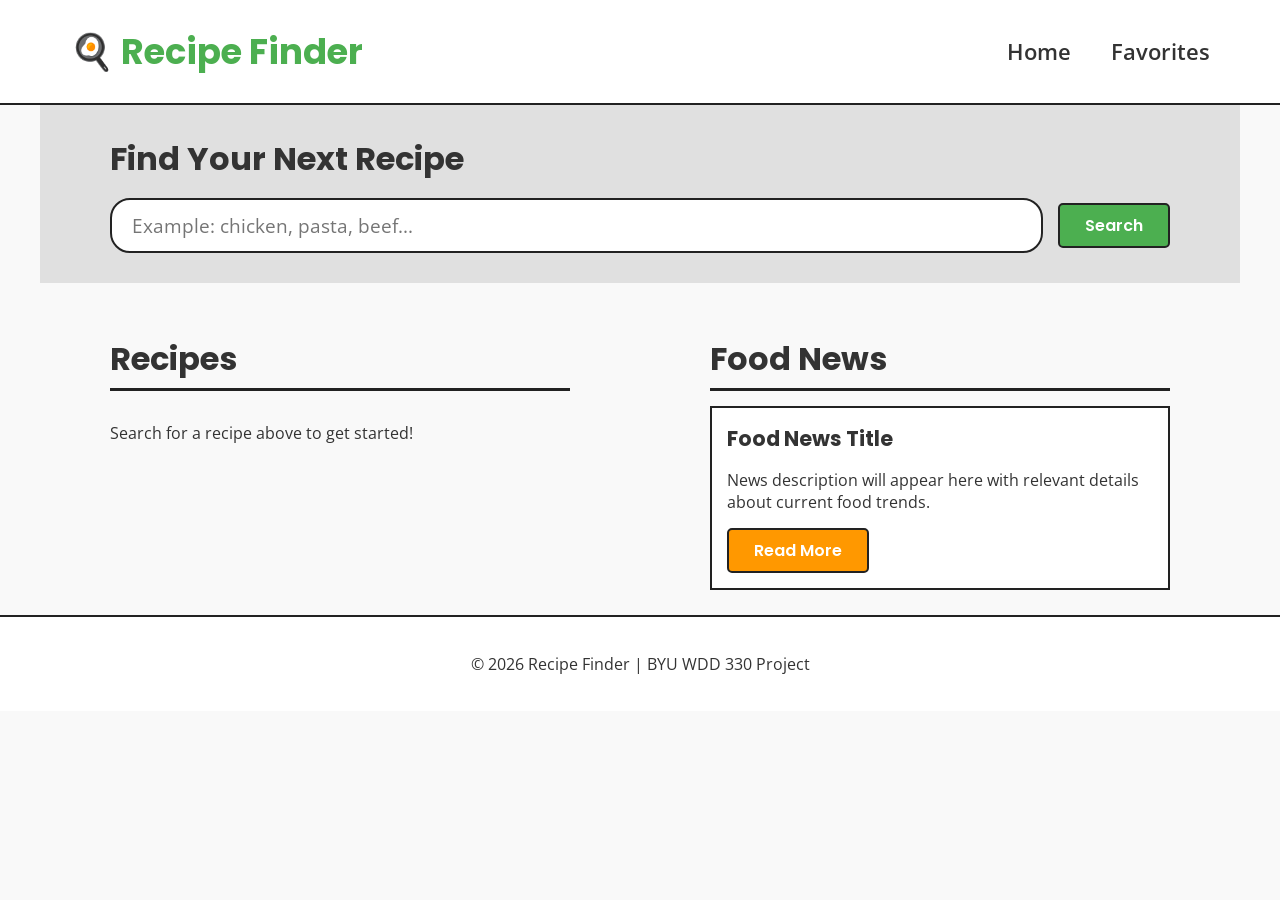
==== src/index.html @ e855eaed "Initial commit - Week 5 Recipe Finder" ====
<!DOCTYPE html>
<html lang="en">

<head>
    <meta charset="UTF-8">
    <meta name="viewport" content="width=device-width, initial-scale=1.0">
    <title>Recipe Finder</title>
    <meta name="description" content="Find recipes based on ingredients and discover food news.">
    <!-- Google Fonts: Poppins & Open Sans -->
    <link rel="preconnect" href="https://fonts.googleapis.com">
    <link rel="preconnect" href="https://fonts.gstatic.com" crossorigin>
    <link
        href="https://fonts.googleapis.com/css2?family=Open+Sans:wght@400;600&family=Poppins:wght@500;600;700&display=swap"
        rel="stylesheet">
    <link rel="stylesheet" href="css/style.css">
</head>

<body>
    <header class="header">
        <div class="logo">
            <h1>🍳 Recipe Finder</h1>
        </div>
        <nav class="navigation">
            <a href="index.html" class="active">Home</a>
            <a href="favorites.html">Favorites</a>
        </nav>
    </header>

    <main>
        <!-- Search Section -->
        <section class="search-section">
            <h2>Find Your Next Recipe</h2>
            <p>Search recipes using ingredients or meals you want to prepare.</p>
            <form id="searchForm">
                <label for="searchInput" class="sr-only">Search recipe:</label>
                <input type="search" id="searchInput" placeholder="Example: chicken, pasta, beef..." required>
                <button type="submit" class="btn btn-primary">Search</button>
            </form>
        </section>

        <!-- Recipe Results Section -->
        <section class="recipe-section">
            <h2>Recipes</h2>
            <div id="recipeList" class="recipe-list">
                <p class="placeholder-text">Search for a recipe above to get started!</p>
            </div>
        </section>

        <!-- Food News Section -->
        <section class="news-section">
            <h2>Food News</h2>
            <div id="newsList" class="news-list">
                <!-- Sample Card (Will be replaced dynamically in Week 6) -->
                <article class="news-card">
                    <h3>Food News Title</h3>
                    <p>News description will appear here with relevant details about current food trends.</p>
                    <button class="btn btn-secondary">Read More</button>
                </article>
            </div>
        </section>
    </main>

    <footer class="footer">
        <p>© 2026 Recipe Finder | BYU WDD 330 Project</p>
    </footer>

    <script type="module" src="js/main.js"></script>
</body>

</html>
---- src/css/style.css ----
/* Import de tipografías desde la documentación */
@import url('https://fonts.googleapis.com/css2?family=Open+Sans:wght@400;600&family=Poppins:wght@600;700&display=swap');

/* =========================
   General Styles
========================= */

* {
    box-sizing: border-box;
}

body {
    margin: 0;
    font-family: 'Open Sans', Arial, Helvetica, sans-serif;
    /* Tipografía principal */
    background-color: #F9F9F9;
    /* Fondo según la documentación */
    color: #333333;
    /* Texto según la documentación */
}

h1,
h2,
h3 {
    font-family: 'Poppins', sans-serif;
    /* Tipografía para encabezados */
}

main {
    max-width: 1200px;
    margin: 0 auto;
}


/* =========================
   Header
========================= */

.header {
    display: flex;
    justify-content: space-between;
    align-items: center;
    padding: 25px 70px;
    border-bottom: 2px solid #222;
    background-color: #ffffff;
}

.logo h1 {
    margin: 0;
    font-size: 2.2rem;
    font-weight: bold;
    color: #4CAF50;
    /* Color primario verde */
}

.navigation {
    display: flex;
    gap: 40px;
}

.navigation a {
    text-decoration: none;
    color: #333333;
    font-size: 1.4rem;
    font-weight: 600;
}

.navigation a:hover {
    color: #4CAF50;
}


/* =========================
   Search Section
========================= */

.search-section {
    background-color: #e0e0e0;
    padding: 30px 70px;
}

.search-section h2 {
    margin: 0 0 15px;
    font-size: 2rem;
}

.search-section p {
    display: none;
}

#searchForm {
    display: flex;
    gap: 15px;
    align-items: center;
}

#searchForm label {
    display: none;
}

#searchInput {
    flex: 1;
    padding: 12px 20px;
    font-size: 1.2rem;
    border: 2px solid #222;
    border-radius: 20px;
    background-color: #ffffff;
    font-family: 'Open Sans', sans-serif;
}

button {
    padding: 8px 25px;
    font-size: 1rem;
    border: 2px solid #222;
    border-radius: 5px;
    background-color: #4CAF50;
    /* Color primario verde */
    color: #ffffff;
    font-family: 'Poppins', sans-serif;
    font-weight: 600;
    cursor: pointer;
}

button:hover {
    background-color: #388E3C;
}


/* =========================
   Sections Layout
========================= */

.recipe-section,
.news-section {
    padding: 25px 70px;
}

.recipe-section h2,
.news-section h2 {
    font-size: 2rem;
    border-bottom: 3px solid #222;
    padding-bottom: 5px;
    margin-bottom: 15px;
}


/* Create two columns */

main {
    display: grid;
    grid-template-columns: 1fr 1fr;
}

.search-section,
.footer {
    grid-column: 1 / 3;
}


/* =========================
   Recipe Cards
========================= */

.recipe-list {
    display: flex;
    flex-direction: column;
    gap: 12px;
}


.recipe-card {
    display: flex;
    border: 2px solid #222;
    height: 120px;
    background-color: #ffffff;
}


.recipe-card img {
    width: 160px;
    object-fit: cover;
    border-right: 2px solid #222;
}


.recipe-card h3,
.recipe-card p {
    margin: 5px 15px;
}


.recipe-card h3 {
    font-size: 1.3rem;
}


/* =========================
   News Cards
========================= */

.news-list {
    display: flex;
    flex-direction: column;
    gap: 20px;
}


.news-card {
    display: flex;
    flex-direction: column;
    border: 2px solid #222;
    padding: 15px;
    min-height: 120px;
    background-color: #ffffff;
}


.news-card h3 {
    margin: 0 0 10px;
    font-size: 1.3rem;
}


.news-card p {
    margin: 5px 0 15px;
}

/* Botón secundario para las noticias según el doc */
.news-card button {
    background-color: #FF9800;
    /* Color secundario naranja */
    align-self: flex-start;
}

.news-card button:hover {
    background-color: #F57C00;
}


/* =========================
   Footer
========================= */

.footer {
    text-align: center;
    padding: 20px;
    background-color: #ffffff;
    border-top: 2px solid #222;
}


/* =========================
   Mobile Responsive
========================= */

@media screen and (max-width: 700px) {

    .header {
        padding: 20px;
        flex-direction: column;
        gap: 20px;
    }

    main {
        display: block;
    }

    .search-section,
    .recipe-section,
    .news-section {
        padding: 20px;
    }

    #searchForm {
        flex-direction: column;
    }

    #searchInput {
        width: 100%;
    }

    .recipe-card {
        height: auto;
        flex-direction: column;
    }

    .recipe-card img {
        width: 100%;
        height: 150px;
    }

}
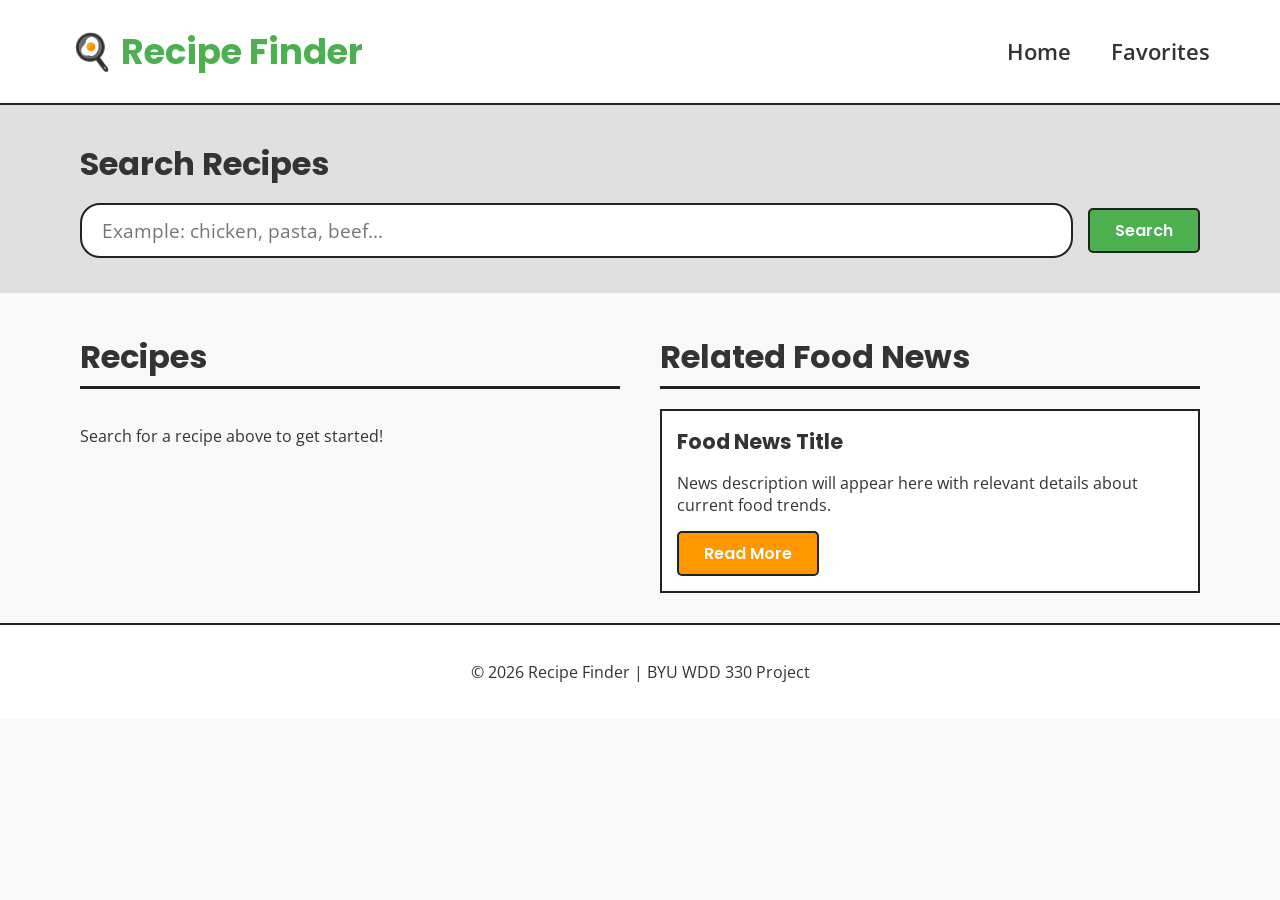
==== commit ca1e7e3c: "Fix full-width search bar alignment and spacing with header" ====
--- a/src/index.html
+++ b/src/index.html
@@ -29,13 +29,15 @@
     <main>
         <!-- Search Section -->
         <section class="search-section">
-            <h2>Find Your Next Recipe</h2>
-            <p>Search recipes using ingredients or meals you want to prepare.</p>
-            <form id="searchForm">
-                <label for="searchInput" class="sr-only">Search recipe:</label>
-                <input type="search" id="searchInput" placeholder="Example: chicken, pasta, beef..." required>
-                <button type="submit" class="btn btn-primary">Search</button>
-            </form>
+            <div class="container">
+                <h2>Search Recipes</h2>
+                <form id="searchForm">
+                    <label for="searchInput" class="sr-only">Search recipe:</label>
+                    <input type="search" id="searchInput" placeholder="Example: chicken, pasta, beef..." required>
+                    <button type="submit" class="btn btn-primary">Search</button>
+                </form>
+            </div>
+        </section>
         </section>
 
         <!-- Recipe Results Section -->
@@ -48,7 +50,7 @@
 
         <!-- Food News Section -->
         <section class="news-section">
-            <h2>Food News</h2>
+            <h2>Related Food News</h2>
             <div id="newsList" class="news-list">
                 <!-- Sample Card (Will be replaced dynamically in Week 6) -->
                 <article class="news-card">
--- a/src/css/style.css
+++ b/src/css/style.css
@@ -27,8 +27,16 @@
 }
 
 main {
+    width: 100%;
+    margin: 0 auto;
+    display: grid;
+    grid-template-columns: 1fr 1fr;
+    gap: 40px;
+    /* Espaciado uniforme entre columnas */
     max-width: 1200px;
-    margin: 0 auto;
+    /* Ancho general alineado */
+    padding: 0 40px 30px 40px;
+    /* Padding superior en 0 para pegar el buscador al header */
 }
 
 
@@ -43,6 +51,8 @@
     padding: 25px 70px;
     border-bottom: 2px solid #222;
     background-color: #ffffff;
+    width: 100%;
+    box-sizing: border-box;
 }
 
 .logo h1 {
@@ -71,12 +81,31 @@
 
 
 /* =========================
-   Search Section
+   Search Section (Full Width & Pegado al Header)
 ========================= */
 
 .search-section {
     background-color: #e0e0e0;
-    padding: 30px 70px;
+    width: 100vw;
+    /* Fuerza a que ocupe todo el ancho de la ventana */
+    position: relative;
+    left: 50%;
+    right: 50%;
+    margin-left: -50vw;
+    margin-right: -50vw;
+    margin-top: 0;
+    grid-column: 1 / 3;
+    padding: 35px 0;
+    box-sizing: border-box;
+}
+
+/* Alinea el contenido del buscador con las columnas de abajo */
+.search-section>* {
+    max-width: 1200px;
+    /* Mismo ancho exacto que el <main> */
+    padding: 0 40px;
+    /* Mismos márgenes laterales que las tarjetas */
+    margin: 0 auto;
 }
 
 .search-section h2 {
@@ -127,12 +156,16 @@
 
 
 /* =========================
-   Sections Layout
+   Sections Layout (Alineación Ancha)
 ========================= */
 
 .recipe-section,
 .news-section {
-    padding: 25px 70px;
+    padding: 0;
+    /* Eliminamos paddings excesivos que reducían el ancho */
+    width: 100%;
+    max-width: 100%;
+    /* Quitamos la restricción de 600px */
 }
 
 .recipe-section h2,
@@ -140,18 +173,10 @@
     font-size: 2rem;
     border-bottom: 3px solid #222;
     padding-bottom: 5px;
-    margin-bottom: 15px;
-}
-
-
-/* Create two columns */
-
-main {
-    display: grid;
-    grid-template-columns: 1fr 1fr;
-}
-
-.search-section,
+    margin-top: 0;
+    margin-bottom: 20px;
+}
+
 .footer {
     grid-column: 1 / 3;
 }
@@ -164,33 +189,40 @@
 .recipe-list {
     display: flex;
     flex-direction: column;
-    gap: 12px;
-}
-
+    gap: 15px;
+}
 
 .recipe-card {
     display: flex;
     border: 2px solid #222;
-    height: 120px;
-    background-color: #ffffff;
-}
-
+    height: auto;
+    min-height: 120px;
+    background-color: #ffffff;
+    width: 100%;
+    /* Ocupa el 100% de la columna izquierda */
+}
 
 .recipe-card img {
-    width: 160px;
+    width: 140px;
     object-fit: cover;
     border-right: 2px solid #222;
 }
 
-
-.recipe-card h3,
+.recipe-card-content {
+    padding: 12px;
+    display: flex;
+    flex-direction: column;
+    justify-content: center;
+}
+
+.recipe-card h3 {
+    margin: 0 0 5px 0;
+    font-size: 1.2rem;
+}
+
 .recipe-card p {
-    margin: 5px 15px;
-}
-
-
-.recipe-card h3 {
-    font-size: 1.3rem;
+    margin: 2px 0;
+    font-size: 0.9rem;
 }
 
 
@@ -203,7 +235,6 @@
     flex-direction: column;
     gap: 20px;
 }
-
 
 .news-card {
     display: flex;
@@ -212,20 +243,20 @@
     padding: 15px;
     min-height: 120px;
     background-color: #ffffff;
-}
-
+    width: 100%;
+    /* Ocupa el 100% de la columna derecha */
+}
 
 .news-card h3 {
     margin: 0 0 10px;
     font-size: 1.3rem;
 }
 
-
 .news-card p {
     margin: 5px 0 15px;
 }
 
-/* Botón secundario para las noticias según el doc */
+/* Botón secundario para las noticias */
 .news-card button {
     background-color: #FF9800;
     /* Color secundario naranja */
@@ -263,12 +294,16 @@
 
     main {
         display: block;
-    }
-
-    .search-section,
+        padding: 0 20px 20px 20px;
+    }
+
+    .search-section {
+        padding: 20px 0;
+    }
+
     .recipe-section,
     .news-section {
-        padding: 20px;
+        margin-bottom: 30px;
     }
 
     #searchForm {
@@ -287,6 +322,336 @@
     .recipe-card img {
         width: 100%;
         height: 150px;
-    }
-
+        border-right: none;
+        border-bottom: 2px solid #222;
+    }
+}
+
+/* Import de tipografías desde la documentación */
+@import url('https://fonts.googleapis.com/css2?family=Open+Sans:wght@400;600&family=Poppins:wght@600;700&display=swap');
+
+/* =========================
+   General Styles
+========================= */
+
+* {
+    box-sizing: border-box;
+}
+
+body {
+    margin: 0;
+    font-family: 'Open Sans', Arial, Helvetica, sans-serif;
+    /* Tipografía principal */
+    background-color: #F9F9F9;
+    /* Fondo según la documentación */
+    color: #333333;
+    /* Texto según la documentación */
+}
+
+h1,
+h2,
+h3 {
+    font-family: 'Poppins', sans-serif;
+    /* Tipografía para encabezados */
+}
+
+main {
+    width: 100%;
+    margin: 0 auto;
+    display: grid;
+    grid-template-columns: 1fr 1fr;
+    gap: 40px;
+    /* Espaciado uniforme entre columnas */
+    max-width: 1200px;
+    /* Ancho general alineado */
+    padding: 0 40px 30px 40px;
+    /* Padding superior en 0 para pegar el buscador al header */
+}
+
+
+/* =========================
+   Header
+========================= */
+
+.header {
+    display: flex;
+    justify-content: space-between;
+    align-items: center;
+    padding: 25px 70px;
+    border-bottom: 2px solid #222;
+    background-color: #ffffff;
+    width: 100%;
+    box-sizing: border-box;
+}
+
+.logo h1 {
+    margin: 0;
+    font-size: 2.2rem;
+    font-weight: bold;
+    color: #4CAF50;
+    /* Color primario verde */
+}
+
+.navigation {
+    display: flex;
+    gap: 40px;
+}
+
+.navigation a {
+    text-decoration: none;
+    color: #333333;
+    font-size: 1.4rem;
+    font-weight: 600;
+}
+
+.navigation a:hover {
+    color: #4CAF50;
+}
+
+
+/* =========================
+   Search Section (Full Width & Pegado al Header)
+========================= */
+
+.search-section {
+    background-color: #e0e0e0;
+    width: 100vw;
+    /* Fuerza a que ocupe todo el ancho de la ventana */
+    position: relative;
+    left: 50%;
+    right: 50%;
+    margin-left: -50vw;
+    margin-right: -50vw;
+    margin-top: 0;
+    grid-column: 1 / 3;
+    padding: 35px 0;
+    box-sizing: border-box;
+}
+
+/* Alinea el contenido del buscador con las columnas de abajo */
+.search-section>* {
+    max-width: 1200px;
+    /* Mismo ancho exacto que el <main> */
+    padding: 0 40px;
+    /* Mismos márgenes laterales que las tarjetas */
+    margin: 0 auto;
+}
+
+.search-section h2 {
+    margin: 0 0 15px;
+    font-size: 2rem;
+}
+
+.search-section p {
+    display: none;
+}
+
+#searchForm {
+    display: flex;
+    gap: 15px;
+    align-items: center;
+}
+
+#searchForm label {
+    display: none;
+}
+
+#searchInput {
+    flex: 1;
+    padding: 12px 20px;
+    font-size: 1.2rem;
+    border: 2px solid #222;
+    border-radius: 20px;
+    background-color: #ffffff;
+    font-family: 'Open Sans', sans-serif;
+}
+
+button {
+    padding: 8px 25px;
+    font-size: 1rem;
+    border: 2px solid #222;
+    border-radius: 5px;
+    background-color: #4CAF50;
+    /* Color primario verde */
+    color: #ffffff;
+    font-family: 'Poppins', sans-serif;
+    font-weight: 600;
+    cursor: pointer;
+}
+
+button:hover {
+    background-color: #388E3C;
+}
+
+
+/* =========================
+   Sections Layout (Alineación Ancha)
+========================= */
+
+.recipe-section,
+.news-section {
+    padding: 0;
+    /* Eliminamos paddings excesivos que reducían el ancho */
+    width: 100%;
+    max-width: 100%;
+    /* Quitamos la restricción de 600px */
+}
+
+.recipe-section h2,
+.news-section h2 {
+    font-size: 2rem;
+    border-bottom: 3px solid #222;
+    padding-bottom: 5px;
+    margin-top: 0;
+    margin-bottom: 20px;
+}
+
+.footer {
+    grid-column: 1 / 3;
+}
+
+
+/* =========================
+   Recipe Cards
+========================= */
+
+.recipe-list {
+    display: flex;
+    flex-direction: column;
+    gap: 15px;
+}
+
+.recipe-card {
+    display: flex;
+    border: 2px solid #222;
+    height: auto;
+    min-height: 120px;
+    background-color: #ffffff;
+    width: 100%;
+    /* Ocupa el 100% de la columna izquierda */
+}
+
+.recipe-card img {
+    width: 140px;
+    object-fit: cover;
+    border-right: 2px solid #222;
+}
+
+.recipe-card-content {
+    padding: 12px;
+    display: flex;
+    flex-direction: column;
+    justify-content: center;
+}
+
+.recipe-card h3 {
+    margin: 0 0 5px 0;
+    font-size: 1.2rem;
+}
+
+.recipe-card p {
+    margin: 2px 0;
+    font-size: 0.9rem;
+}
+
+
+/* =========================
+   News Cards
+========================= */
+
+.news-list {
+    display: flex;
+    flex-direction: column;
+    gap: 20px;
+}
+
+.news-card {
+    display: flex;
+    flex-direction: column;
+    border: 2px solid #222;
+    padding: 15px;
+    min-height: 120px;
+    background-color: #ffffff;
+    width: 100%;
+    /* Ocupa el 100% de la columna derecha */
+}
+
+.news-card h3 {
+    margin: 0 0 10px;
+    font-size: 1.3rem;
+}
+
+.news-card p {
+    margin: 5px 0 15px;
+}
+
+/* Botón secundario para las noticias */
+.news-card button {
+    background-color: #FF9800;
+    /* Color secundario naranja */
+    align-self: flex-start;
+}
+
+.news-card button:hover {
+    background-color: #F57C00;
+}
+
+
+/* =========================
+   Footer
+========================= */
+
+.footer {
+    text-align: center;
+    padding: 20px;
+    background-color: #ffffff;
+    border-top: 2px solid #222;
+}
+
+
+/* =========================
+   Mobile Responsive
+========================= */
+
+@media screen and (max-width: 700px) {
+
+    .header {
+        padding: 20px;
+        flex-direction: column;
+        gap: 20px;
+    }
+
+    main {
+        display: block;
+        padding: 0 20px 20px 20px;
+    }
+
+    .search-section {
+        padding: 20px 0;
+    }
+
+    .recipe-section,
+    .news-section {
+        margin-bottom: 30px;
+    }
+
+    #searchForm {
+        flex-direction: column;
+    }
+
+    #searchInput {
+        width: 100%;
+    }
+
+    .recipe-card {
+        height: auto;
+        flex-direction: column;
+    }
+
+    .recipe-card img {
+        width: 100%;
+        height: 150px;
+        border-right: none;
+        border-bottom: 2px solid #222;
+    }
 }
